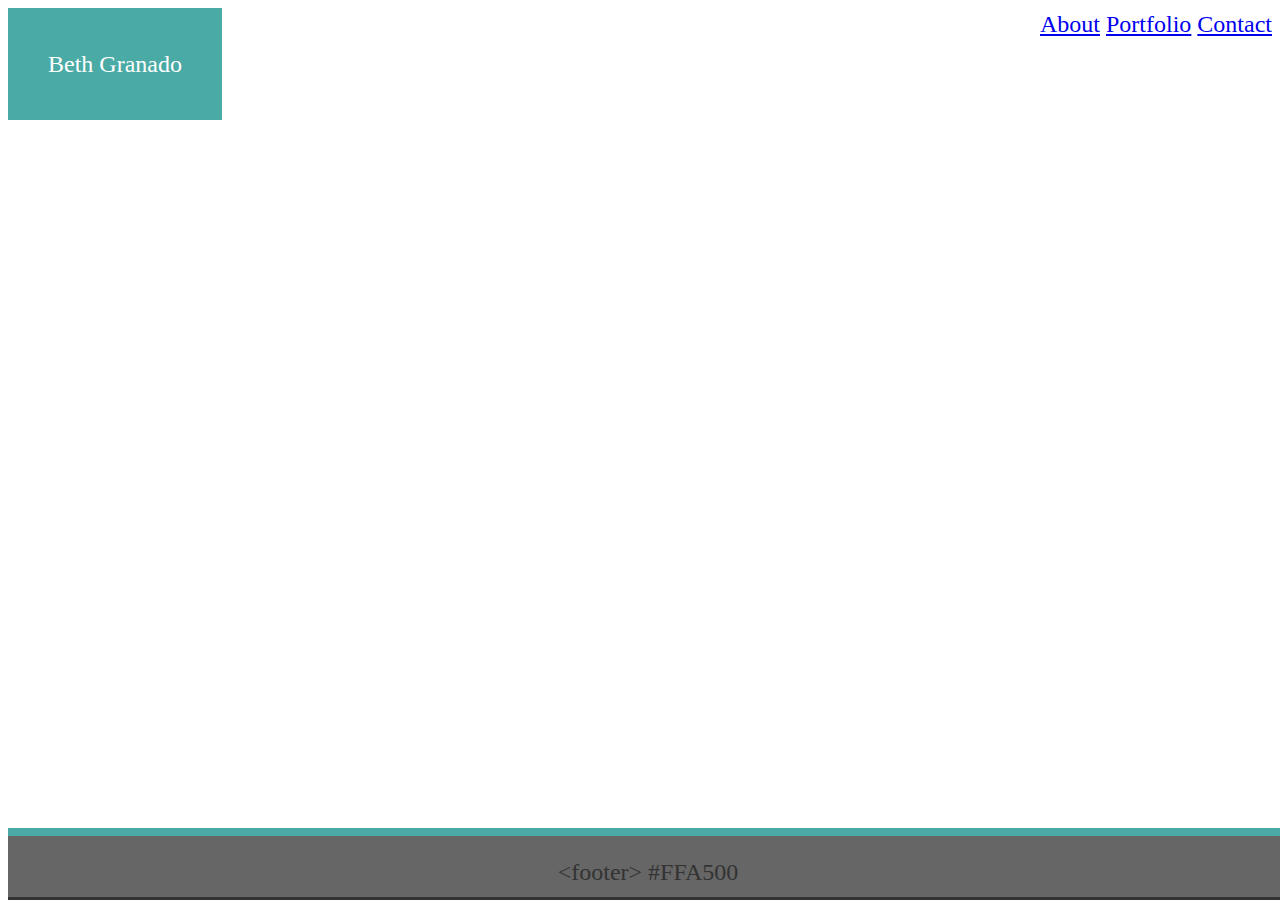
==== contact.html @ 2286a9ae "added contact.html" ====
<!DOCTYPE html>
<html lang="en-us">

<head>
  <meta charset="UTF-8">
  <title>about-me</title>
  <link rel="stylesheet" type="text/css" href="assets/css/style.css">
</head>

<body>

  <header>
    &lt;&gt;
    <div id="demobox">
        Beth Granado
        </div>   
        <div id="topnav">
            <a class="active" href="index.html">About</a>
            <a href="/portfolio.html">Portfolio</a>
            <a href="/contact.html">Contact</a>
          </div>
  </header>

      <body>

            <footer>
                    &lt;footer&gt; #FFA500
                  </footer>
                
                </body>
                
                </html>
---- assets/css/style.css ----
/* style.css */

* {
  box-sizing: border-box;
  text-align: center;
}


body {
  font-size: 24px;
  line-height: 32px;
  color: #333;
}

header {
  padding: 0px;
  margin-bottom: 0px;
  color: white;
  font-family: 'Georgia';
  background:#ffffff;
  border-color: #cccccc 
}

#demobox {
    background-color: #4aaaa5;
    padding: 40px;
    margin-bottom: 0px;
    margin-top: 0px;
    float: left;
  }

h2{
    color: #4aaaa5;
    text-align: left;

}

  #topnav {
    float: right;
    margin: 0;
    right: 20px;
    overflow:hidden;
    text-align: right;
  }

section {
  padding: 20px;
  margin-bottom: 20px;
  background: #FFA500;
}

#middle {
  float: left;
  width: 33.3%;
  color: #fff;
  background: #333;
}

#full {
  width: 100%;
  overflow: auto;
  clear: both;
  color: #333;
  background: #E8E8E8;
  border:#dddddd;
}

#division {
  padding: 20px;
  margin-top: 20px;
  border: 1px solid #dddddd;
  color: black;
  background: #ffffff;
  width: 100%;
}

aside {
  float: left;
  width: 20%;
  height: 300px;
  padding: 20px;
  margin-left: 30px;
  color: black;
  background: #fff;
  border: 1px solid #eee;
}

footer {
  padding: 20px;
  clear: both;
  position: absolute;
  background: #666666;
  border-top: 8px #4aaaa5;
  border-style: solid none;
  bottom: 0;
  width: 100%;
  height: 4.5rem;
}
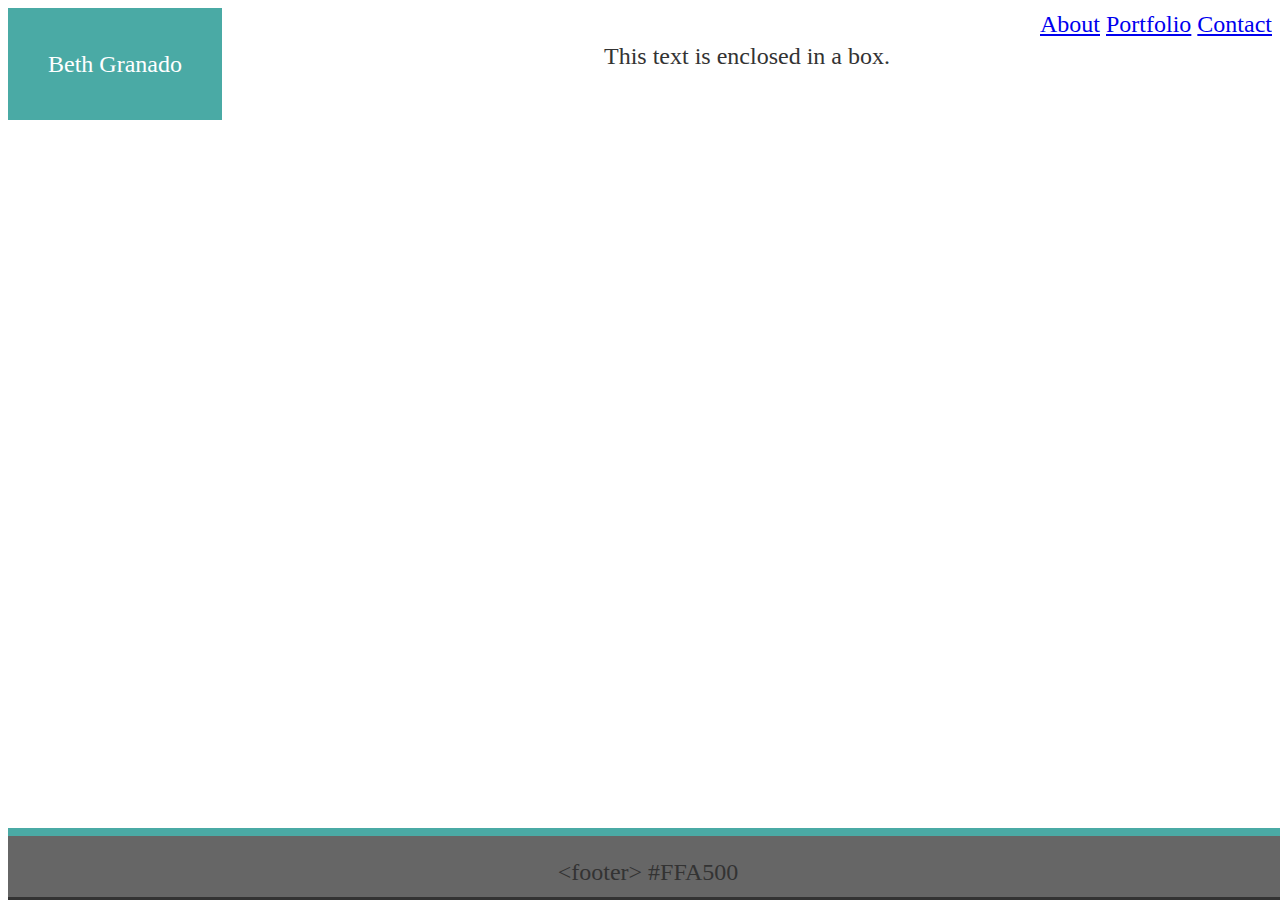
==== commit b688329b: "changes to style.css" ====
--- a/contact.html
+++ b/contact.html
@@ -16,10 +16,15 @@
         </div>   
         <div id="topnav">
             <a class="active" href="index.html">About</a>
-            <a href="/portfolio.html">Portfolio</a>
-            <a href="/contact.html">Contact</a>
+            <a href="portfolio.html">Portfolio</a>
+            <a href="contact.html">Contact</a>
           </div>
   </header>
+
+
+  <div class="boxed">
+        This text is enclosed in a box.
+      </div>
 
       <body>
 
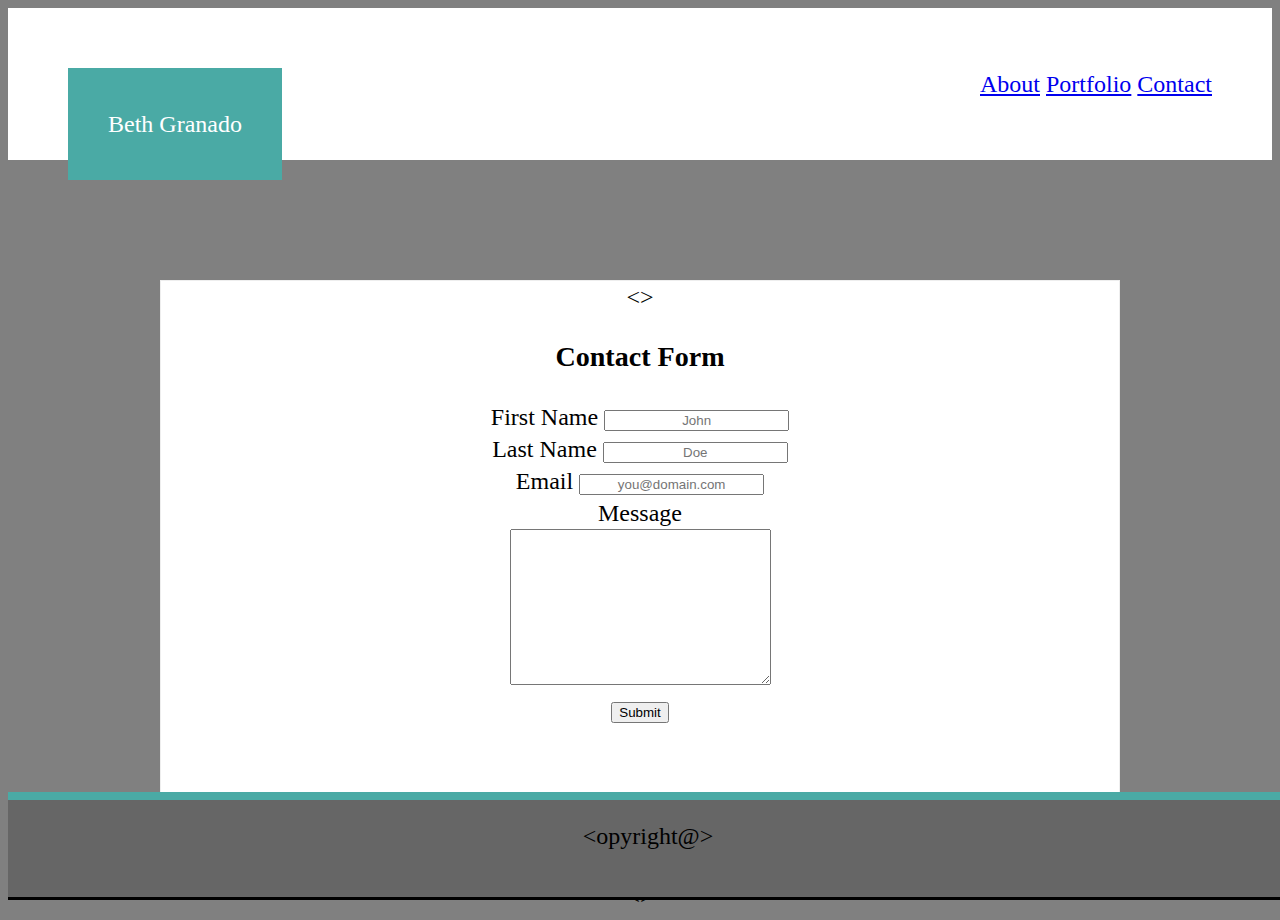
==== commit 05b286b4: "added form contact.html" ====
--- a/contact.html
+++ b/contact.html
@@ -22,14 +22,37 @@
   </header>
 
 
-  <div class="boxed">
-        This text is enclosed in a box.
-      </div>
+  <body>
+      <section id="full"></section>
+            <aside>
+              &lt;&gt;
+      <div class="container">
+          <h3>Contact Form</h3>
+          <form action="#" name="contact_form">
+            <label for="first_name">First Name</label>
+            <input name="first_name" type="text" required placeholder="John"/>
+            <br>
+            <label for="last_name">Last Name</label>
+            <input name="last_name" type="text" required placeholder="Doe"/>
+            <br>
+            <label for="email">Email</label>
+            <input name="email" type="email" required placeholder="you@domain.com"/>
+            <br>
+            <label for="message">Message</label><br>
+            <textarea name="message" cols="30" rows="10" placeholder="Enter your message here ..." required> </textarea>
+            <div class="center">
+              <input type="submit" value="Submit">
+            </div>
+          </form>	
+        </div>            
+      </aside>
+      &lt;&gt;
+    </section>
 
       <body>
 
             <footer>
-                    &lt;footer&gt; #FFA500
+                    &lt;opyright@&gt;
                   </footer>
                 
                 </body>
--- a/assets/css/style.css
+++ b/assets/css/style.css
@@ -6,19 +6,19 @@
 }
 
 
-body {
+html, body {
   font-size: 24px;
   line-height: 32px;
-  color: #333;
+  background-color:grey;
 }
 
 header {
-  padding: 0px;
-  margin-bottom: 0px;
+  padding: 60px;
+  margin-bottom: 60px;
   color: white;
   font-family: 'Georgia';
-  background:#ffffff;
-  border-color: #cccccc 
+  border-color: #cccccc;
+  background-color: white;
 }
 
 #demobox {
@@ -46,7 +46,7 @@
 section {
   padding: 20px;
   margin-bottom: 20px;
-  background: #FFA500;
+  background: grey;
 }
 
 #middle {
@@ -61,29 +61,23 @@
   overflow: auto;
   clear: both;
   color: #333;
-  background: #E8E8E8;
   border:#dddddd;
-}
-
-#division {
-  padding: 20px;
-  margin-top: 20px;
-  border: 1px solid #dddddd;
-  color: black;
-  background: #ffffff;
-  width: 100%;
+  background: grey;
 }
 
 aside {
-  float: left;
-  width: 20%;
-  height: 300px;
-  padding: 20px;
-  margin-left: 30px;
+  position: relative;
+  float: center;
+  width: 960px;
+  height: 600px;
+  margin-top: 30px;
+  margin-left: 25px;
   color: black;
   background: #fff;
+  margin: 0 auto;
   border: 1px solid #eee;
 }
+
 
 footer {
   padding: 20px;
@@ -97,3 +91,5 @@
   height: 4.5rem;
 }
 
+
+
